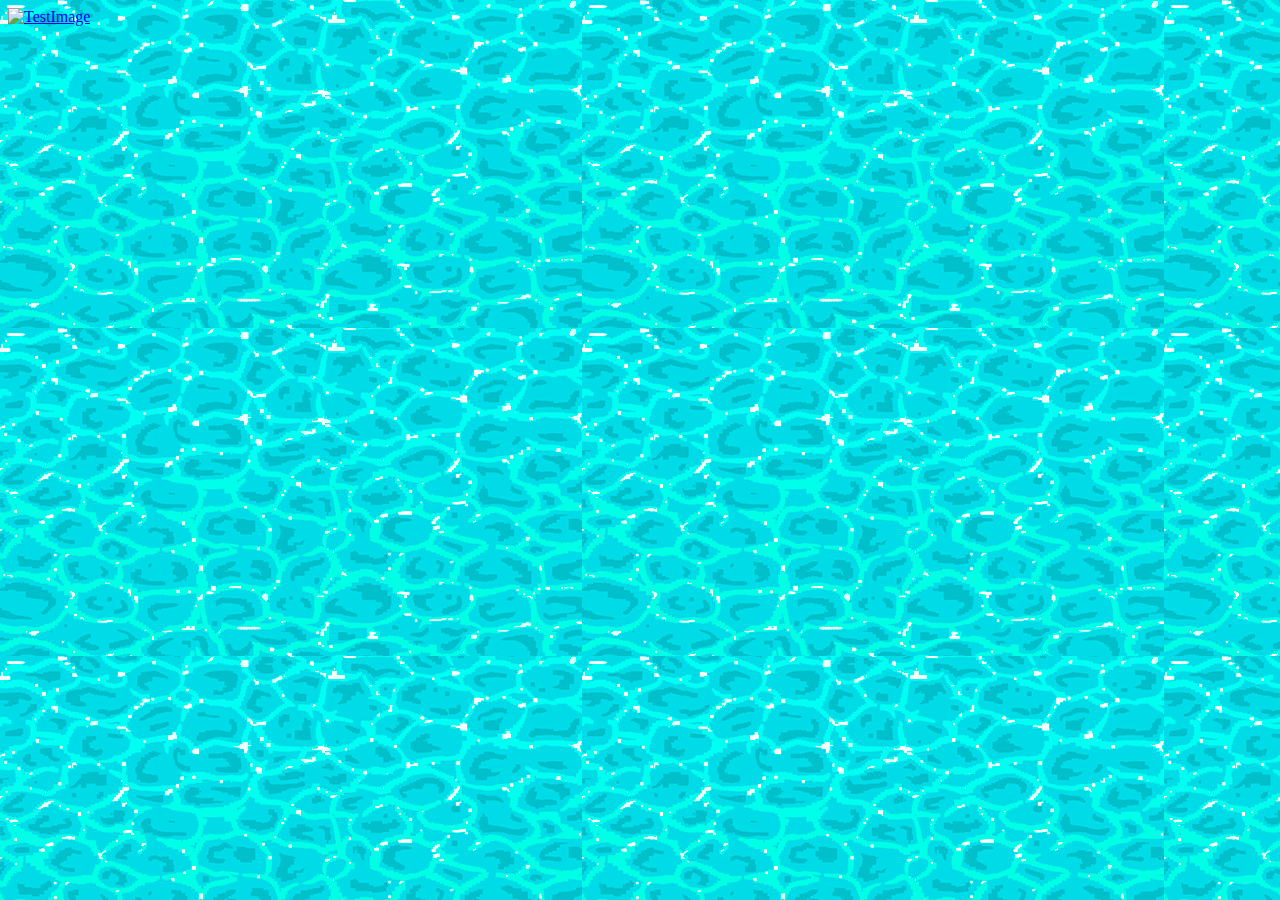
==== index.html @ 64d2970c "second text commit" ====
<!DOCTYPE html>
<html lang="en">
<head>
  <meta charset="UTF-8">
  <meta http-equiv="X-UA-Compatible" content="IE=edge">
  <meta name="viewport" content="width=device-width, initial-scale=1.0">
  <title>Document</title>
  <link rel="stylesheet" href="style.css">
</head>
<body>
  <a href="homePage.html">
  <img src = "/Assets/transparentGif.gif" alt = "TestImage" height = 900px width = 100%/></a>
</body>
</html>
---- style.css ----
.mainTitle{
  color: rgb(107, 107, 165);
  text-align: center;
}

nav ul li {
  color:green;
}


body {
  background-image: url("greenBackground.png");
  background-image: url("Assets/watergif3\(2\).gif");
  
  background-color: #0099ff;
}
.center {
  display: block;
  margin-left: auto;
  margin-right: auto;
  width: 50%;
}
.grid-container {
  display: grid;
  place-items: center;
  width: 100%;
  height: 100%;
  grid-template-columns: repeat(4, 4fr);
  grid-auto-rows: 4fr;
  /*gap: 20px;*/
}

.grid-item {
  width: 75%;
  margin-top: 20%;
}

.grid-item img {
  height: 100%;
  width: 100%;
}

/*from google*/
/* Navbar container */
.navbar {
  overflow: hidden;
  font-family: Arial;
}

/* Links inside the navbar */
.navbar a {
  float: left;
  font-size: 32px;
  color: rgb(0, 0, 0);
  text-align: center;
  padding: 14px 16px;
  text-decoration: none;
}

/* The dropdown container */
.dropdown {
  float: left;
  overflow: hidden;
}

/* Dropdown button */
.dropdown .dropbtn {
  font-size: 32px;
  border: none;
  outline: none;
  color: rgb(0, 0, 0);
  padding: 14px 16px;
  background-color: inherit;
  font-family: inherit; /* Important for vertical align on mobile phones */
  margin: 0; /* Important for vertical align on mobile phones */
}

/* Add a red background color to navbar links on hover */
.navbar a:hover, .dropdown:hover .dropbtn {
  background-color: rgb(0, 174, 255);
}

/* Dropdown content (hidden by default) */
.dropdown-content {
  display: none;
  position: absolute;
  min-width: 160px;
  box-shadow: 0px 8px 16px 0px rgba(0,0,0,0.2); 
  z-index: 1;
}

/* Links inside the dropdown */
.dropdown-content a {
  float: none;
  color: black;
  padding: 12px 16px;
  text-decoration: none;
  display: block;
  text-align: left;
}

/* Add a grey background color to dropdown links on hover */
.dropdown-content a:hover {
  background-color: #ddd;
}

/* Show the dropdown menu on hover */
.dropdown:hover .dropdown-content {
  display: block;
}
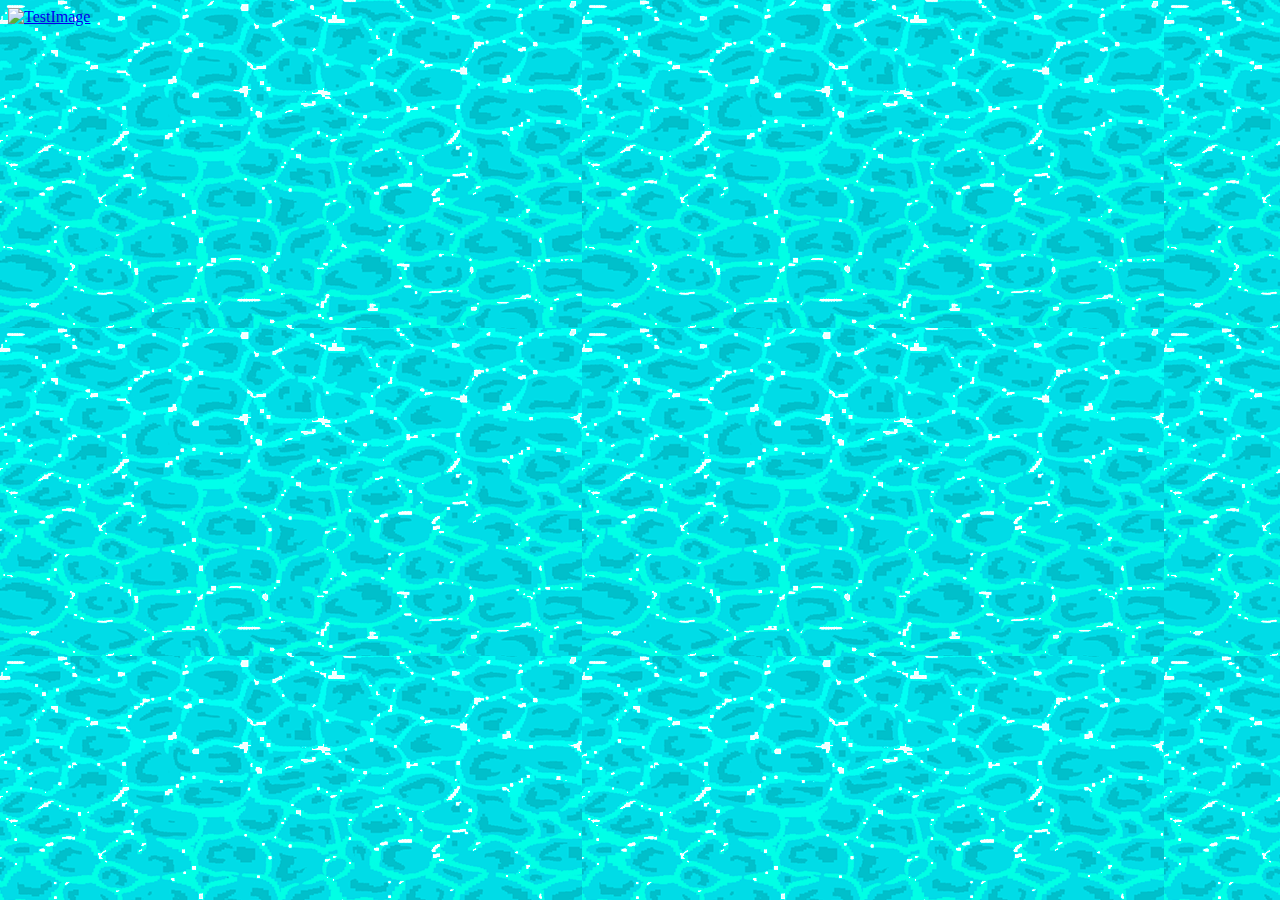
==== commit 15687d24: "test centre gate gif" ====
--- a/index.html
+++ b/index.html
@@ -9,6 +9,6 @@
 </head>
 <body>
   <a href="homePage.html">
-  <img src = "/Assets/transparentGif.gif" alt = "TestImage" height = 900px width = 100%/></a>
+  <img class= "gateGif" src = "Assets/transparentGif.gif" alt = "TestImage" height = auto width = 100%/></a>
 </body>
 </html>--- a/style.css
+++ b/style.css
@@ -1,5 +1,17 @@
 
-
+/*body {
+  margin: 0;
+  display: flex;
+  align-items: center;
+  justify-content: center;
+  height: 100vh;
+}*/
+.gateGif {
+  width: 100%; /* Set the width to 100% of its container */
+  height: auto; /* Maintain the original aspect ratio */
+  display: block; /* Remove any extra spacing below the image */
+  margin: 0 auto; /* Center the image horizontally */
+}
 .mainTitle{
   color: rgb(107, 107, 165);
   text-align: center;
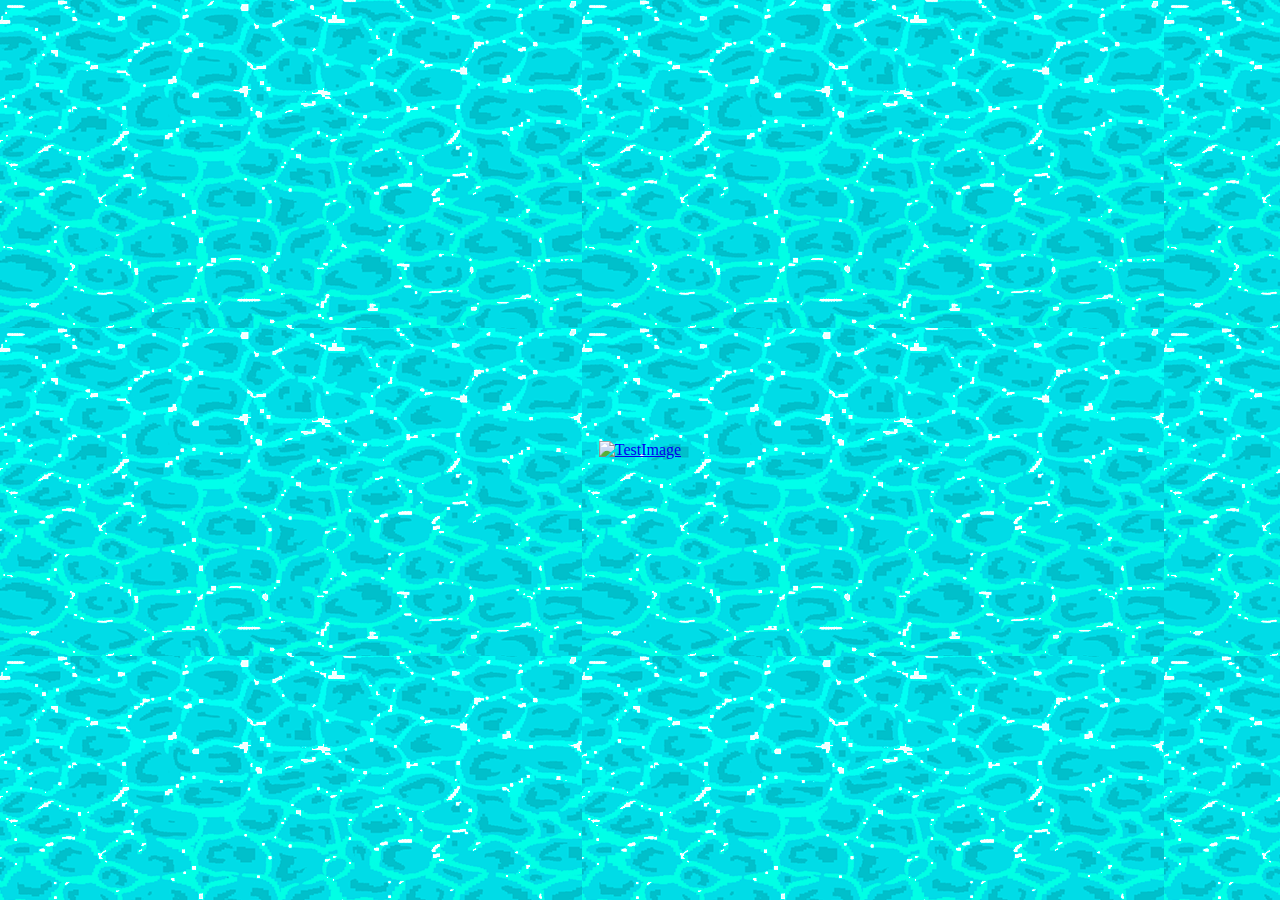
==== commit 0644aa44: "test centre gate gif second try" ====
--- a/index.html
+++ b/index.html
@@ -7,7 +7,7 @@
   <title>Document</title>
   <link rel="stylesheet" href="style.css">
 </head>
-<body>
+<body class="homePage">
   <a href="homePage.html">
   <img class= "gateGif" src = "Assets/transparentGif.gif" alt = "TestImage" height = auto width = 100%/></a>
 </body>
--- a/style.css
+++ b/style.css
@@ -1,11 +1,11 @@
 
-/*body {
+body.homePage{
   margin: 0;
   display: flex;
   align-items: center;
   justify-content: center;
   height: 100vh;
-}*/
+}*
 .gateGif {
   width: 100%; /* Set the width to 100% of its container */
   height: auto; /* Maintain the original aspect ratio */
